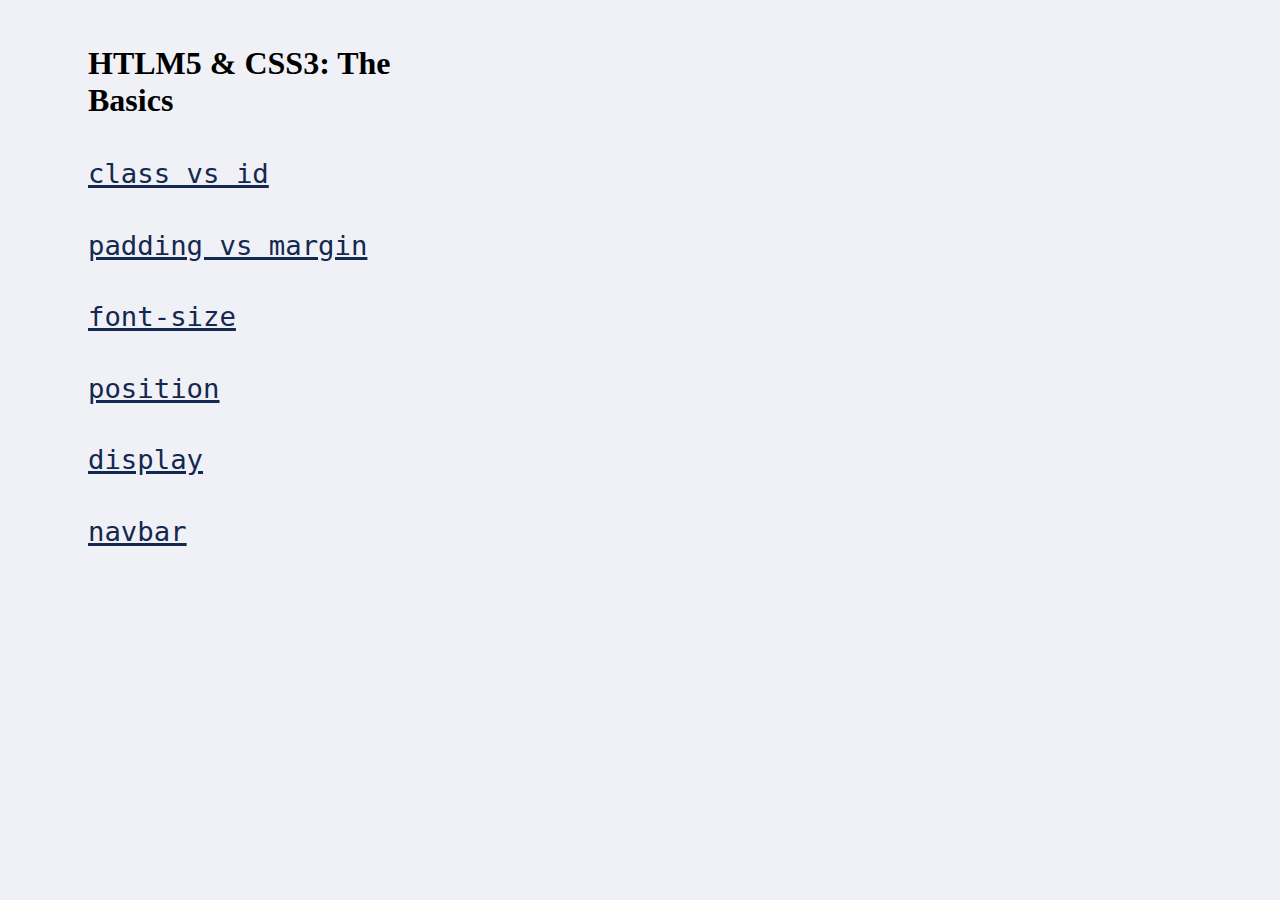
==== index.html @ 13012b83 "Add files via upload" ====
<!DOCTYPE html>
<html lang="en" dir="ltr">
  <head>
    <meta charset="utf-8">
    <title>Pelatihan 1 IT</title>
    <link rel="stylesheet" href="style.css">
  </head>
  <body>
<div id="container">

  <div class="header">
    <h1>HTLM5 & CSS3: The Basics</h1>
  <section id="class-id">
    <a href="id-class.html" target="_blank"><p><code>class vs id</code></p></a>
  </section>
  <section id="padding-margin">
    <a href="margin-padding.html" target="_blank"><p><code>padding vs margin</code></p></a>
  </section>
  <section id="size">
    <a href="font-size.html" target="_blank"><p><code>font-size</code></p></a>
  </section>
  <section id="positioning">
    <a href="static.html" target="_blank"><p><code>position</code></p></a>
  </section>
  <section id="display">
    <a href="display.html" target="_blank"><p><code>display</code></p></a>
  </section>
  <section id="navbar">
    <a href="praktikum.html" target="_blank"><p><code>navbar</code></p></a>
  </section>
  </div>

<div class="gambar">
  <img src="https://i.pinimg.com/originals/e9/76/32/e97632ec437ea45fcde27d1f85b32fbc.png" alt="">
</div>
  </div>
  </body>
</html>
---- style.css ----
html {
  margin: 1em 2em;
  background-color: #F0F1F6;
  overflow: hidden;
}

a {
  color: #142850;
}

#container {
  display: flex;
  flex-direction: row;
}

.header {
  width: 20em;
  padding-left: 3em;
}

.gambar {
  float: right;
  margin-top: 1.5em;
  margin-left: 3em;
}

.gambar img{
  width: 100%;
}

#size {
  font-size: 2.1em;
  text-decoration: none;
}

#class-id {
  font-size: 2.1em;
  text-decoration: none;
}

#display {
  font-size: 2.1em;
  text-decoration: none;
}

#positioning {
  font-size: 2.1em;
  text-decoration: none;
}

#padding-margin {
  font-size: 2.1em;
  text-decoration: none;
}

#navbar {
  font-size: 2.1em;
  text-decoration: none;
}
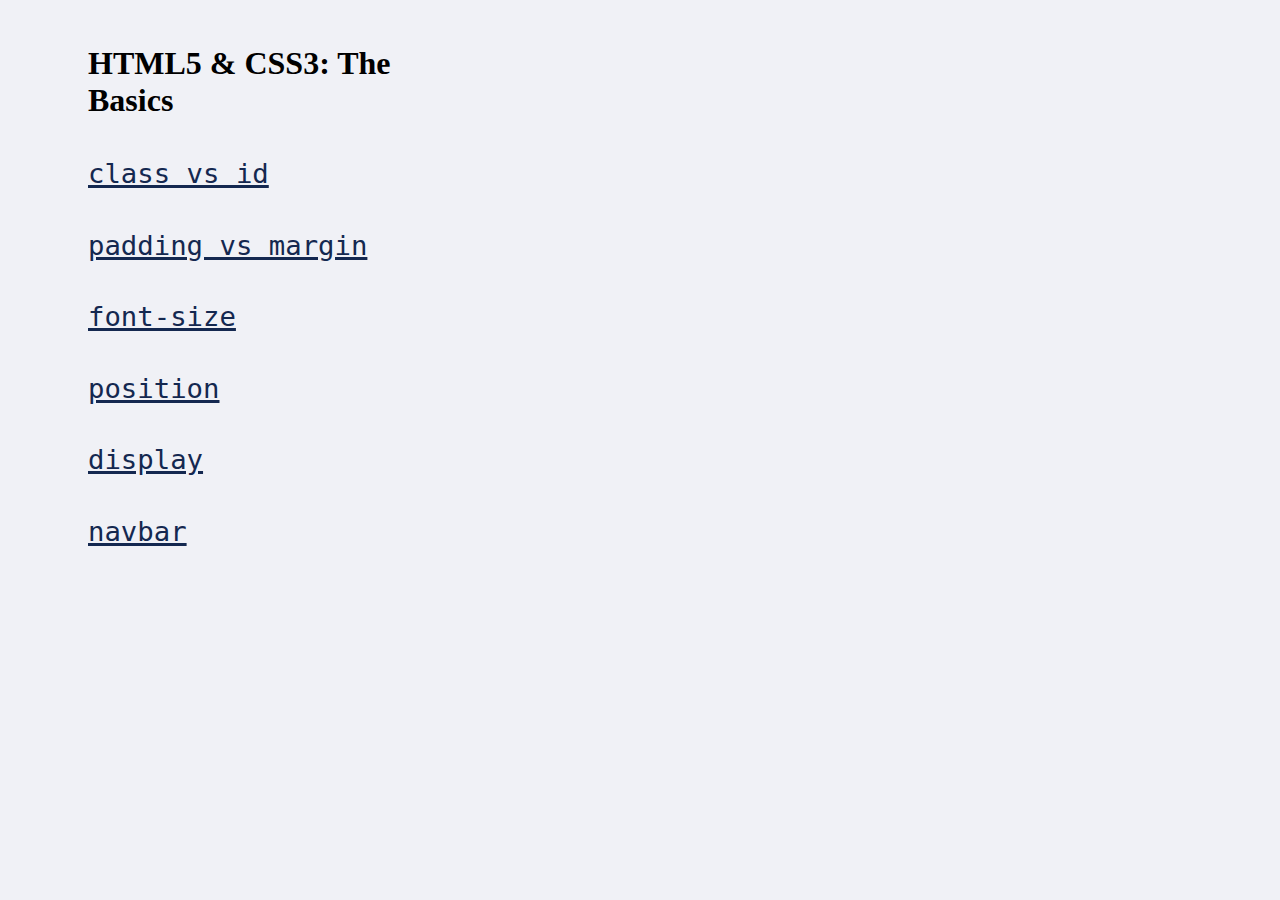
==== commit 266a5199: "Update index.html" ====
--- a/index.html
+++ b/index.html
@@ -2,14 +2,15 @@
 <html lang="en" dir="ltr">
   <head>
     <meta charset="utf-8">
-    <title>Pelatihan 1 IT</title>
+    <title>Jericho Siahaya | HTML & CSS Basic</title>
     <link rel="stylesheet" href="style.css">
+    <link rel="icon" href="https://freeiconshop.com/wp-content/uploads/edd/html-flat.png" sizes="16x16" type="image/png"> 
   </head>
   <body>
 <div id="container">
 
   <div class="header">
-    <h1>HTLM5 & CSS3: The Basics</h1>
+    <h1>HTML5 & CSS3: The Basics</h1>
   <section id="class-id">
     <a href="id-class.html" target="_blank"><p><code>class vs id</code></p></a>
   </section>
